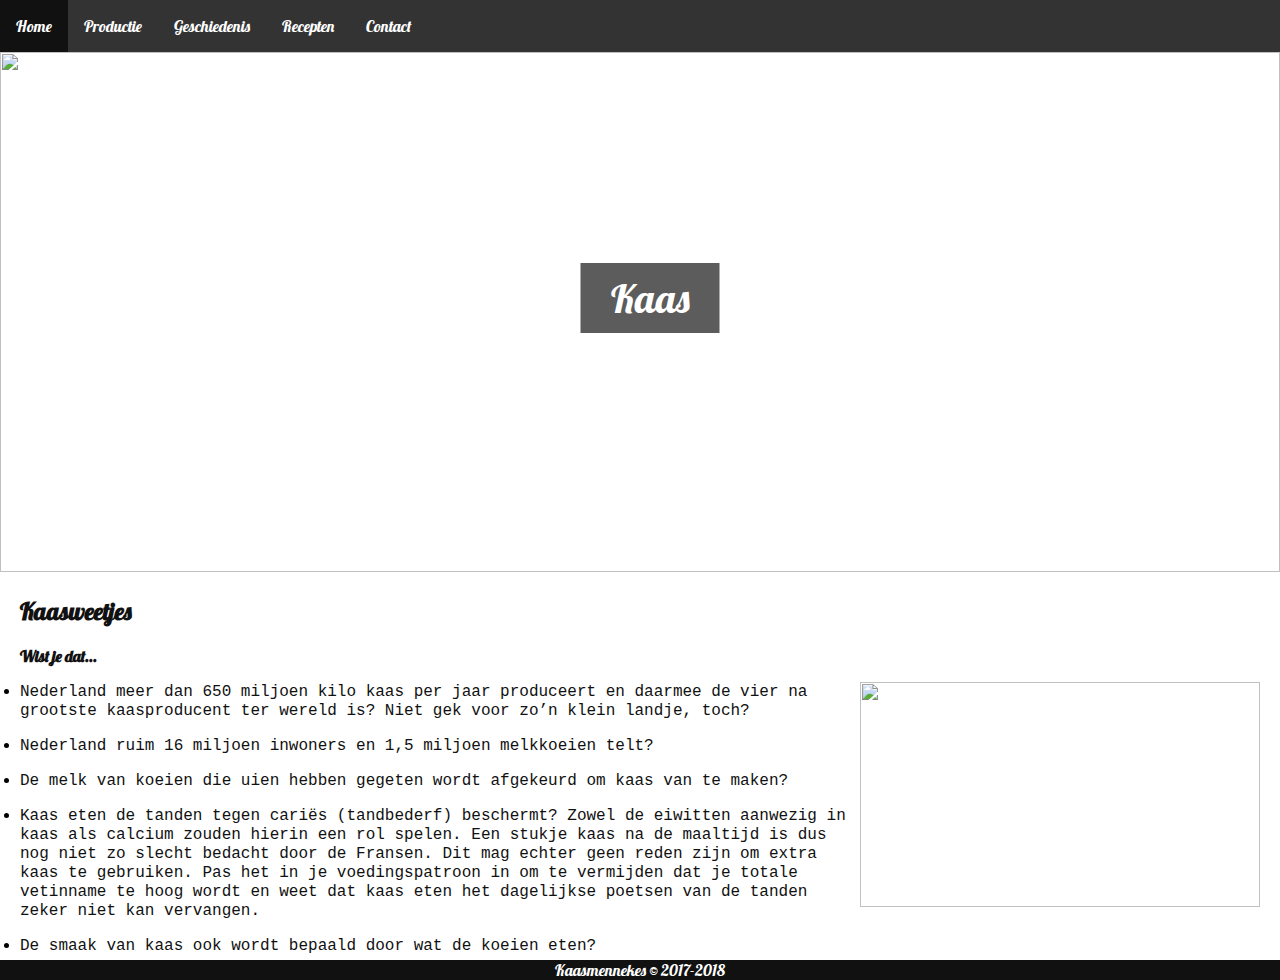
==== index.html @ 367cb93d "Hoi" ====
<!doctype html>
<html>

<head>
  <meta charset="utf-8">
  <meta name="viewport" content="width=device-width, initial-scale=1">
  <link rel="shortcut icon" href="https://www.kaasislekker.nl/kaas.png">
  <link rel="stylesheet" type="text/css" href="stylesheet.css">
  <link rel="shortcut icon" href="">
  <link href="https://fonts.googleapis.com/css?family=Lobster" rel="stylesheet">
  <script defer src="https://use.fontawesome.com/releases/v5.0.6/js/all.js"></script>
  <title>Kaas</title>
</head>

<body>
  <div class="menu-div">
    <ul class="menu">
      <li class="menu"><a href="index.html"><i class="fas fa-home"></i> Home</a></li>
      <li class="menu"><a href="productie.html"><i class="fas fa-industry"></i> Productie</a></li>
      <li class="menu"><a href="geschiedenis.html"><i class="fas fa-history"></i> Geschiedenis</a></li>
      <li class="menu"><a href="recepten.html"><i class="fas fa-utensils"></i> Recepten</a></li>
      <li class="menu"><a href="contact.html"><i class="fas fa-user"></i> Contact</a></li>
    </ul>
  </div>
  <div class="image">
    <img class="kaasimage" src="http://www.hollanddairystar.nl/files/BannerHDS5.jpg" width="985" height="400" alt="" />
    <div class="blokkie">
      <a class="blokkie">Kaas</a>
    </div>
  </div>
  <div class="kaasweetjes">
    <h2>Kaasweetjes</h2>
    <p class="wistjedat"><b>Wist je dat...</b></p>

    <img class="kaaswinkel" src="https://encrypted-tbn0.gstatic.com/images?q=tbn:ANd9GcTaD4u8jHUx6sBJ2USNzvhFz-OSJMgo6IUKgh6sPjgnV-IM_DH6" width="400" height="225" alt="" />

    <p class="weetjes">
      <a>
        <li class="weetjes">Nederland meer dan 650 miljoen kilo kaas per jaar produceert en daarmee de vier na grootste kaasproducent ter wereld is? Niet gek voor zo’n klein landje, toch?</li>
      </a>
    </p>
    <p class="weetjes">
      <a>
        <li class="weetjes">Nederland ruim 16 miljoen inwoners en 1,5 miljoen melkkoeien telt?</li>
      </a>
    </p>
    <p class="weetjes">
      <a>
        <li class="weetjes">De melk van koeien die uien hebben gegeten wordt afgekeurd om kaas van te maken?</li>
      </a>
    </p>
    <p class="weetjes">
      <a>
        <li class="weetjes">Kaas eten de tanden tegen cariës (tandbederf) beschermt? Zowel de eiwitten aanwezig in kaas als calcium zouden hierin een rol spelen. Een stukje kaas na de maaltijd is dus nog niet zo slecht bedacht door de Fransen. Dit mag echter geen reden zijn
          om extra kaas te gebruiken. Pas het in je voedingspatroon in om te vermijden dat je totale vetinname te hoog wordt en weet dat kaas eten het dagelijkse poetsen van de tanden zeker niet kan vervangen.</li>
      </a>
    </p>
    <p class="weetjes">
      <a>
        <li class="weetjes">De smaak van kaas ook wordt bepaald door wat de koeien eten?</li>
      </a>
    </p>
  </div>
<footer class="footer">
  Kaasmennekes &copy 2017-2018
</footer>
</body>

</html>
---- stylesheet.css ----
/* CSS Document */

html {
	position: relative;
	min-height: 100%;
}

body {
	margin: 0 0 25px;
  /* bottom = footer height */
  background-color: #ffffff;
}



div.menu-div {
  position: fixed;
  width: 100vw;
  z-index: 200;
}

ul.menu {
  list-style-type: none;
  margin: 0;
  padding: 0;
  overflow: hidden;
  background-color: #333333;
}

li.menu {
  float: left;
}

li.menu a {
  display: block;
  font-family: 'Lobster', cursive;
  color: white;
  text-align: center;
  padding: 16px;
  text-decoration: none;
}

li.menu a:hover {
  background-color: #111111;
}

h1 {
  font-family: 'Lobster';
  color: #111111;
}

h2 {
  font-family: 'Lobster';
  color: #111111;
}

p.wistjedat {
  font-family: 'Lobster';
  color: #111111;
}

p.weetjes {
  font-family: 'Lobster';
  color: #111111;
}

li.weetjes a {
  font-family: "Courier New", Courier, monospace;
  color: #111111;
}

img.kaasimage {
  width: 100%;
  height: 100%;
}

div.kaasweetjes {
  margin-left: 20px;
  margin-right: 20px;
}

div.contact {
	margin-left: 20px;
	margin-right: 20px;
}

a.blokkie {
  font-family: 'Lobster';
  color: #FFFFFF;
  margin: 0px;
  padding: 0px;
  font-size: 40px;
}

div.blokkie {
  position: absolute;
  top: 50%;
  left: 50%;
  transform: translate(-50%, -50%);
  background-color: rgba(51, 51, 51, 0.8);
  padding-right: 30px;
  padding-left: 30px;
  padding-bottom: 10px;
  padding-top: 10px;
  margin: 10px;
}

div.image {
	padding-top: 52px;
  position: relative;
  text-align: center;
  color: white;
}

img.kaaswinkel {
  text-align: right;
  float: right;
  display: inline;
}

footer {
  position: absolute;
  width: 100%;
  height: 20px;
	left: 0;
	bottom: 0;
  font-family: 'Lobster';
  color: #FFFFFF;
  background-color: #111111;
  text-align: center;
	position: absolute;
	overflow:hidden;
}

div.grid-container {
	display: grid;
  grid-template-columns: repeat(3, 3fr);
  grid-gap: 10px;
  height: 40vh;
	margin-left: 20px;
	margin-right: 20px;
}

p.stap1 {
  font-family: "Courier New", Courier, monospace;
  color: #FFFFFF;
}

h2.stappen {
  font-family: "Courier New", Courier, monospace;
  color: #FFFFFF;
}

div.geschiedenis {
  margin-left: 20px;
  margin-right: 20px;
}

p.Kaasland {
  font-family: "Courier New", Courier, monospace;
  color: #111111;
}

img.historyimage {
  text-align: right;
  float: right;
  display: inline;
}

div.recept{
	border-radius: 15px;
	position: relative;
}

a.recept {
	font-family: 'Lobster';
	font-weight: 300;
	width: 100%;
	color: #111111;
	text-decoration: none;
	position: absolute;
	bottom: 0;
	left: 30px;
}

background-image {
  -webkit-filter: brightness(100%);
  filter: brightness(100%);
}


/*
* =====Form=====
*/
.form-style-1 {
    margin:10px auto;
    max-width: 400px;
    padding: 20px 12px 10px 20px;
    font: 13px "Lucida Sans Unicode", "Lucida Grande", sans-serif;
    font-color: #FFFFFF;
}
.form-style-1 li {
    padding: 0;
    display: block;
    list-style: none;
    margin: 10px 0 0 0;
}
.form-style-1 label{
    margin:0 0 3px 0;
    padding:0px;
    display:block;
    font-weight: bold;
}
.form-style-1 input[type=text],
.form-style-1 input[type=date],
.form-style-1 input[type=datetime],
.form-style-1 input[type=number],
.form-style-1 input[type=search],
.form-style-1 input[type=time],
.form-style-1 input[type=url],
.form-style-1 input[type=email],
textarea,
select{
    box-sizing: border-box;
    -webkit-box-sizing: border-box;
    -moz-box-sizing: border-box;
    border:1px solid #BEBEBE;
    padding: 7px;
    margin:0px;
    -webkit-transition: all 0.30s ease-in-out;
    -moz-transition: all 0.30s ease-in-out;
    -ms-transition: all 0.30s ease-in-out;
    -o-transition: all 0.30s ease-in-out;
    outline: none;
}
.form-style-1 input[type=text]:focus,
.form-style-1 input[type=date]:focus,
.form-style-1 input[type=datetime]:focus,
.form-style-1 input[type=number]:focus,
.form-style-1 input[type=search]:focus,
.form-style-1 input[type=time]:focus,
.form-style-1 input[type=url]:focus,
.form-style-1 input[type=email]:focus,
.form-style-1 textarea:focus,
.form-style-1 select:focus{
    -moz-box-shadow: 0 0 8px #88D5E9;
    -webkit-box-shadow: 0 0 8px #88D5E9;
    box-shadow: 0 0 8px #88D5E9;
    border: 1px solid #88D5E9;
}
.form-style-1 .field-divided{
    width: 49%;
}

.form-style-1 .field-long{
    width: 100%;
}
.form-style-1 .field-select{
    width: 100%;
}
.form-style-1 .field-textarea{
    height: 100px;
}
.form-style-1 input[type=submit], .form-style-1 input[type=button]{
    background: #4B99AD;
    padding: 8px 15px 8px 15px;
    border: none;
    color: #fff;
}
.form-style-1 input[type=submit]:hover, .form-style-1 input[type=button]:hover{
    background: #4691A4;
    box-shadow:none;
    -moz-box-shadow:none;
    -webkit-box-shadow:none;
}
.form-style-1 .required{
    color:red;
}
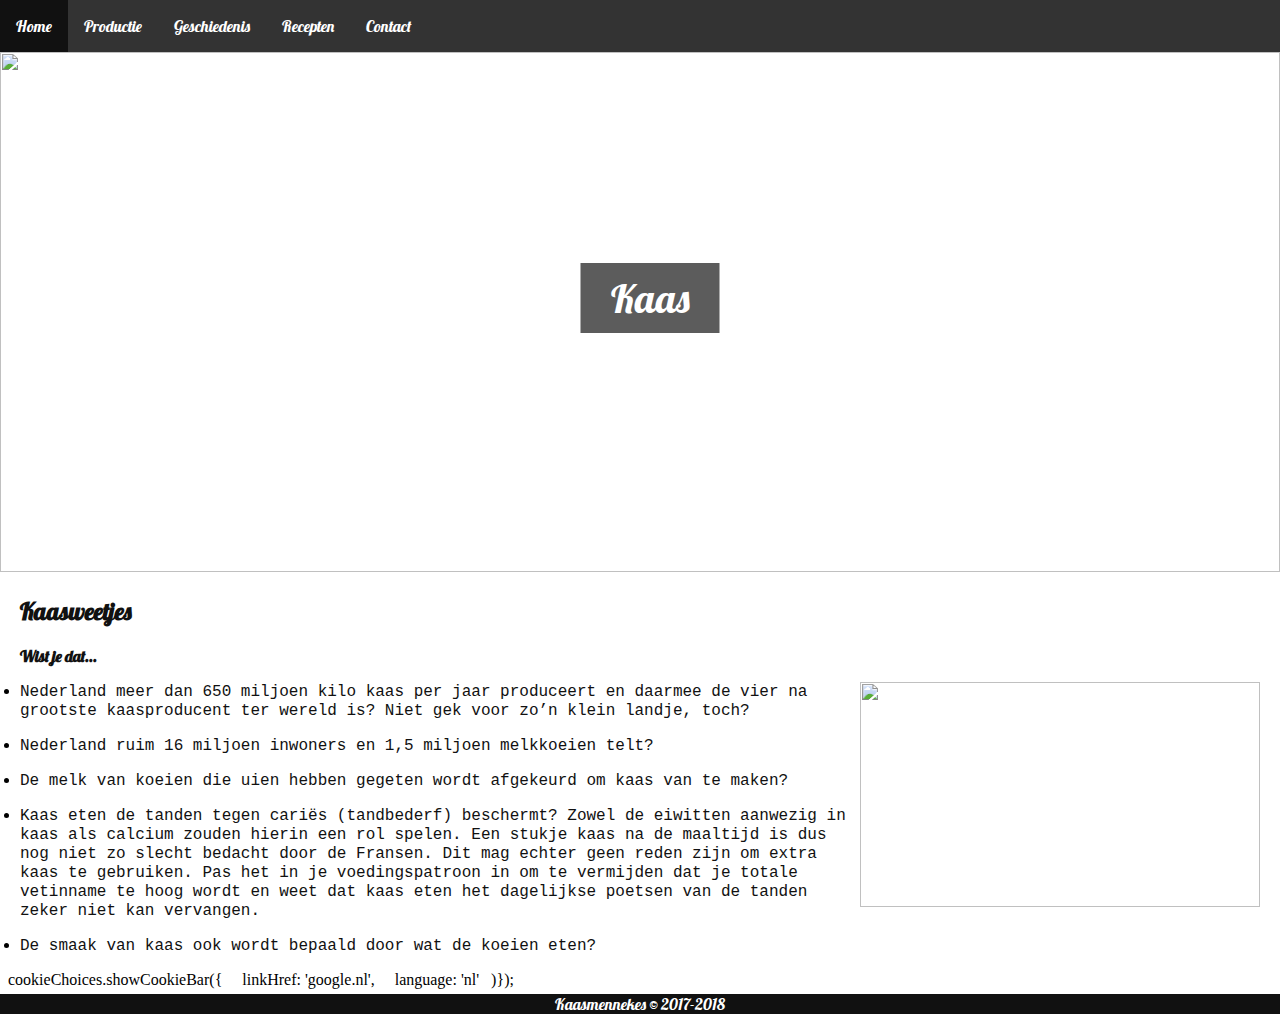
==== commit f52f1f65: "🍪 toegevoegd" ====
--- a/index.html
+++ b/index.html
@@ -62,6 +62,13 @@
       </a>
     </p>
   </div>
+<scrìpt src="./cookiechoices.js"></scrìpt>
+<scrìpt>
+  cookieChoices.showCookieBar({
+    linkHref: 'google.nl',
+    language: 'nl'
+  )});
+</scrìpt>
 <footer class="footer">
   Kaasmennekes &copy 2017-2018
 </footer>
--- a/stylesheet.css
+++ b/stylesheet.css
@@ -105,6 +105,20 @@
   margin: 10px;
 }
 
+p#lekker2 {
+  font-family: "Courier New", Courier, monospace;
+  color: #111111;
+  margin-left: 20px;
+  margin-right: 20px;
+}
+
+h1#lekker {
+  font-family: 'Lobster';
+  color: #111111;
+  margin-left: 20px;
+  margin-right: 20px;
+}
+
 div.image {
 	padding-top: 52px;
   position: relative;
@@ -183,6 +197,12 @@
 	left: 30px;
 }
 
+.receptimg {
+	position: absolute;
+	right: 0px;
+	padding: 10px;
+}
+
 background-image {
   -webkit-filter: brightness(100%);
   filter: brightness(100%);
@@ -192,12 +212,16 @@
 /*
 * =====Form=====
 */
+
+label {
+    color: #FFFFFF;
+}
+
 .form-style-1 {
     margin:10px auto;
     max-width: 400px;
     padding: 20px 12px 10px 20px;
     font: 13px "Lucida Sans Unicode", "Lucida Grande", sans-serif;
-    font-color: #FFFFFF;
 }
 .form-style-1 li {
     padding: 0;
@@ -263,6 +287,8 @@
 }
 .form-style-1 input[type=submit], .form-style-1 input[type=button]{
     background: #4B99AD;
+		width: 100%;
+	text-align: center;
     padding: 8px 15px 8px 15px;
     border: none;
     color: #fff;
@@ -270,6 +296,8 @@
 .form-style-1 input[type=submit]:hover, .form-style-1 input[type=button]:hover{
     background: #4691A4;
     box-shadow:none;
+	width: 100%;
+	text-align: center;
     -moz-box-shadow:none;
     -webkit-box-shadow:none;
 }
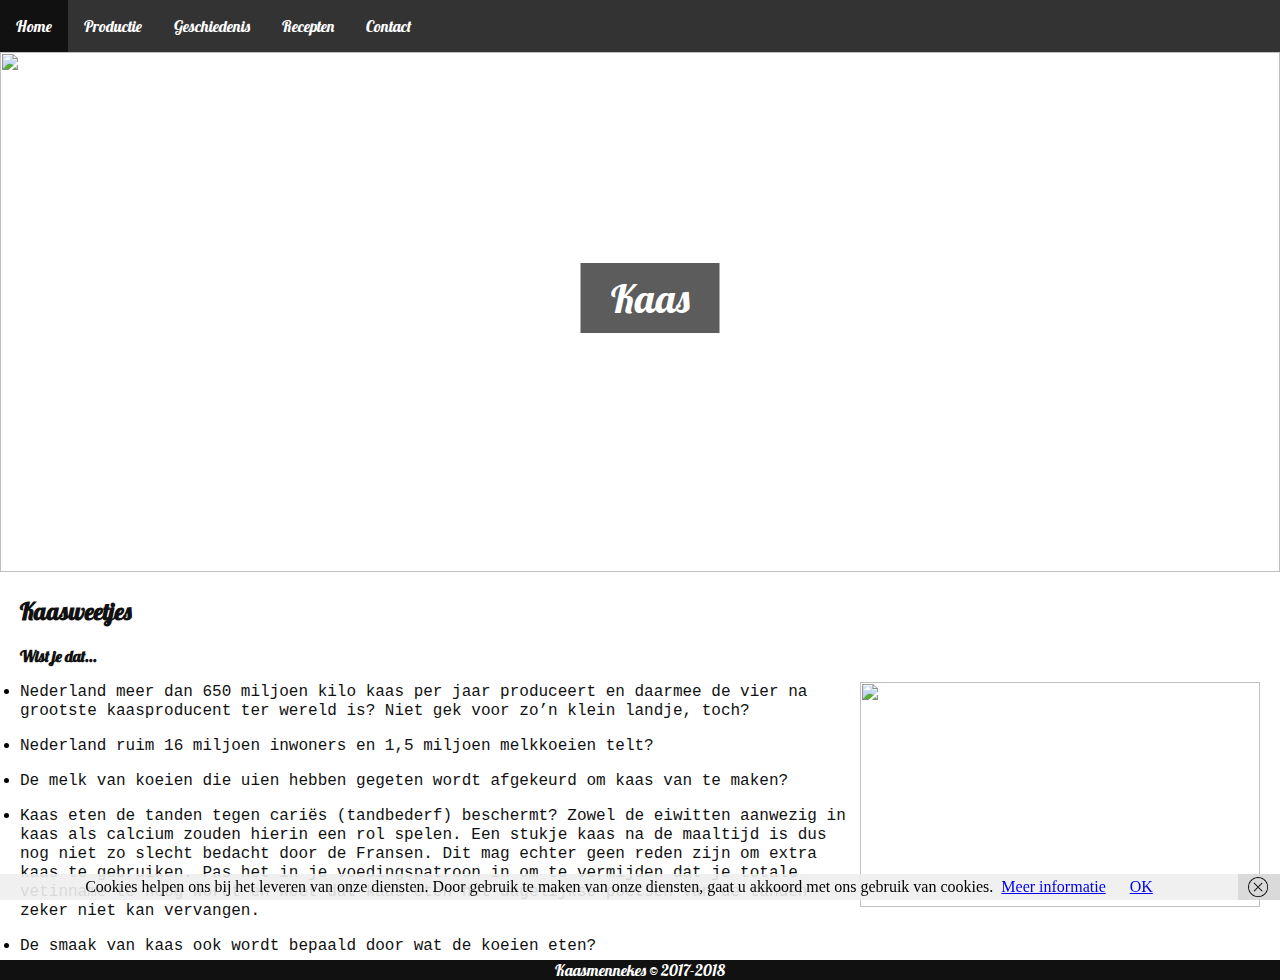
==== commit 84b0314d: "Update index.html" ====
--- a/index.html
+++ b/index.html
@@ -34,8 +34,9 @@
     <p class="wistjedat"><b>Wist je dat...</b></p>
 
     <img class="kaaswinkel" src="https://encrypted-tbn0.gstatic.com/images?q=tbn:ANd9GcTaD4u8jHUx6sBJ2USNzvhFz-OSJMgo6IUKgh6sPjgnV-IM_DH6" width="400" height="225" alt="" />
-
+<aside>
     <p class="weetjes">
+      
       <a>
         <li class="weetjes">Nederland meer dan 650 miljoen kilo kaas per jaar produceert en daarmee de vier na grootste kaasproducent ter wereld is? Niet gek voor zo’n klein landje, toch?</li>
       </a>
@@ -61,14 +62,15 @@
         <li class="weetjes">De smaak van kaas ook wordt bepaald door wat de koeien eten?</li>
       </a>
     </p>
+  </aside>
   </div>
-<scrìpt src="./cookiechoices.js"></scrìpt>
-<scrìpt>
-  cookieChoices.showCookieBar({
-    linkHref: 'google.nl',
-    language: 'nl'
-  )});
-</scrìpt>
+  <script src="./cookiechoices.js"></script>
+  <script>
+    cookieChoices.showCookieBar({
+      linkHref: 'google.nl',
+          language: 'nl'
+    });
+  </script>
 <footer class="footer">
   Kaasmennekes &copy 2017-2018
 </footer>
--- a/stylesheet.css
+++ b/stylesheet.css
@@ -1,17 +1,15 @@
 /* CSS Document */
 
 html {
-	position: relative;
-	min-height: 100%;
+  position: relative;
+  min-height: 100%;
 }
 
 body {
-	margin: 0 0 25px;
+  margin: 0 0 25px;
   /* bottom = footer height */
   background-color: #ffffff;
 }
-
-
 
 div.menu-div {
   position: fixed;
@@ -80,8 +78,8 @@
 }
 
 div.contact {
-	margin-left: 20px;
-	margin-right: 20px;
+  margin-left: 20px;
+  margin-right: 20px;
 }
 
 a.blokkie {
@@ -120,7 +118,7 @@
 }
 
 div.image {
-	padding-top: 52px;
+  padding-top: 52px;
   position: relative;
   text-align: center;
   color: white;
@@ -132,28 +130,38 @@
   display: inline;
 }
 
-footer {
+.footer {
   position: absolute;
   width: 100%;
   height: 20px;
-	left: 0;
-	bottom: 0;
+  left: 0;
+  bottom: 0;
   font-family: 'Lobster';
   color: #FFFFFF;
   background-color: #111111;
   text-align: center;
-	position: absolute;
-	overflow:hidden;
+  position: absolute;
+  overflow: hidden;
 }
 
 div.grid-container {
-	display: grid;
+  display: grid;
   grid-template-columns: repeat(3, 3fr);
   grid-gap: 10px;
   height: 40vh;
-	margin-left: 20px;
-	margin-right: 20px;
-}
+  margin-left: 20px;
+  margin-right: 20px;
+}
+
+div.grid-container2 {
+  display: grid;
+  grid-template-columns: repeat(3, 3fr);
+  grid-gap: 10px;
+  /* height: 40vh; */
+  margin-left: 20px;
+  margin-right: 20px;
+}
+
 
 p.stap1 {
   font-family: "Courier New", Courier, monospace;
@@ -181,26 +189,26 @@
   display: inline;
 }
 
-div.recept{
-	border-radius: 15px;
-	position: relative;
+div.recept {
+  border-radius: 15px;
+  position: relative;
 }
 
 a.recept {
-	font-family: 'Lobster';
-	font-weight: 300;
-	width: 100%;
-	color: #111111;
-	text-decoration: none;
-	position: absolute;
-	bottom: 0;
-	left: 30px;
+  font-family: 'Lobster';
+  font-weight: 300;
+  width: 100%;
+  color: #111111;
+  text-decoration: none;
+  position: absolute;
+  bottom: 0;
+  left: 30px;
 }
 
 .receptimg {
-	position: absolute;
-	right: 0px;
-	padding: 10px;
+  position: absolute;
+  right: 0px;
+  padding: 10px;
 }
 
 background-image {
@@ -208,99 +216,119 @@
   filter: brightness(100%);
 }
 
+.videoWrapper {
+  position: relative;
+  padding-bottom: 56.25%;
+  /* 16:9 */
+  padding-top: 25px;
+  height: 0;
+}
+
+.videoWrapper iframe {
+  position: absolute;
+  top: 0;
+  left: 0;
+  width: 100%;
+  height: 100%;
+}
+
+.resize{
+  /* width:50%; */
+  /* display:inline-block; */
+
+}
+.retext{
+  display:inline-block;
+  width:100%;
+  height:auto;
+  font-size: 1.5vmin;
+  font-size: 3vmax;
+}
 
 /*
 * =====Form=====
 */
 
 label {
-    color: #FFFFFF;
+  color: #FFFFFF;
 }
 
 .form-style-1 {
-    margin:10px auto;
-    max-width: 400px;
-    padding: 20px 12px 10px 20px;
-    font: 13px "Lucida Sans Unicode", "Lucida Grande", sans-serif;
-}
+  margin: 10px auto;
+  max-width: 400px;
+  padding: 20px 12px 10px 20px;
+  font: 13px "Lucida Sans Unicode", "Lucida Grande", sans-serif;
+}
+
 .form-style-1 li {
-    padding: 0;
-    display: block;
-    list-style: none;
-    margin: 10px 0 0 0;
-}
-.form-style-1 label{
-    margin:0 0 3px 0;
-    padding:0px;
-    display:block;
-    font-weight: bold;
-}
-.form-style-1 input[type=text],
-.form-style-1 input[type=date],
-.form-style-1 input[type=datetime],
-.form-style-1 input[type=number],
-.form-style-1 input[type=search],
-.form-style-1 input[type=time],
-.form-style-1 input[type=url],
-.form-style-1 input[type=email],
-textarea,
-select{
-    box-sizing: border-box;
-    -webkit-box-sizing: border-box;
-    -moz-box-sizing: border-box;
-    border:1px solid #BEBEBE;
-    padding: 7px;
-    margin:0px;
-    -webkit-transition: all 0.30s ease-in-out;
-    -moz-transition: all 0.30s ease-in-out;
-    -ms-transition: all 0.30s ease-in-out;
-    -o-transition: all 0.30s ease-in-out;
-    outline: none;
-}
-.form-style-1 input[type=text]:focus,
-.form-style-1 input[type=date]:focus,
-.form-style-1 input[type=datetime]:focus,
-.form-style-1 input[type=number]:focus,
-.form-style-1 input[type=search]:focus,
-.form-style-1 input[type=time]:focus,
-.form-style-1 input[type=url]:focus,
-.form-style-1 input[type=email]:focus,
-.form-style-1 textarea:focus,
-.form-style-1 select:focus{
-    -moz-box-shadow: 0 0 8px #88D5E9;
-    -webkit-box-shadow: 0 0 8px #88D5E9;
-    box-shadow: 0 0 8px #88D5E9;
-    border: 1px solid #88D5E9;
-}
-.form-style-1 .field-divided{
-    width: 49%;
-}
-
-.form-style-1 .field-long{
-    width: 100%;
-}
-.form-style-1 .field-select{
-    width: 100%;
-}
-.form-style-1 .field-textarea{
-    height: 100px;
-}
-.form-style-1 input[type=submit], .form-style-1 input[type=button]{
-    background: #4B99AD;
-		width: 100%;
-	text-align: center;
-    padding: 8px 15px 8px 15px;
-    border: none;
-    color: #fff;
-}
-.form-style-1 input[type=submit]:hover, .form-style-1 input[type=button]:hover{
-    background: #4691A4;
-    box-shadow:none;
-	width: 100%;
-	text-align: center;
-    -moz-box-shadow:none;
-    -webkit-box-shadow:none;
-}
-.form-style-1 .required{
-    color:red;
-}
+  padding: 0;
+  display: block;
+  list-style: none;
+  margin: 10px 0 0 0;
+}
+
+.form-style-1 label {
+  margin: 0 0 3px 0;
+  padding: 0px;
+  display: block;
+  font-weight: bold;
+}
+
+.form-style-1 input[type=text], .form-style-1 input[type=date], .form-style-1 input[type=datetime], .form-style-1 input[type=number], .form-style-1 input[type=search], .form-style-1 input[type=time], .form-style-1 input[type=url], .form-style-1 input[type=email], textarea, select {
+  box-sizing: border-box;
+  -webkit-box-sizing: border-box;
+  -moz-box-sizing: border-box;
+  border: 1px solid #BEBEBE;
+  padding: 7px;
+  margin: 0px;
+  -webkit-transition: all 0.30s ease-in-out;
+  -moz-transition: all 0.30s ease-in-out;
+  -ms-transition: all 0.30s ease-in-out;
+  -o-transition: all 0.30s ease-in-out;
+  outline: none;
+}
+
+.form-style-1 input[type=text]:focus, .form-style-1 input[type=date]:focus, .form-style-1 input[type=datetime]:focus, .form-style-1 input[type=number]:focus, .form-style-1 input[type=search]:focus, .form-style-1 input[type=time]:focus, .form-style-1 input[type=url]:focus, .form-style-1 input[type=email]:focus, .form-style-1 textarea:focus, .form-style-1 select:focus {
+  -moz-box-shadow: 0 0 8px #88D5E9;
+  -webkit-box-shadow: 0 0 8px #88D5E9;
+  box-shadow: 0 0 8px #88D5E9;
+  border: 1px solid #88D5E9;
+}
+
+.form-style-1 .field-divided {
+  width: 49%;
+}
+
+.form-style-1 .field-long {
+  width: 100%;
+}
+
+.form-style-1 .field-select {
+  width: 100%;
+}
+
+.form-style-1 .field-textarea {
+  height: 100px;
+}
+
+.form-style-1 input[type=submit], .form-style-1 input[type=button] {
+  background: #4B99AD;
+  width: 100%;
+  text-align: center;
+  padding: 8px 15px 8px 15px;
+  border: none;
+  color: #fff;
+}
+
+.form-style-1 input[type=submit]:hover, .form-style-1 input[type=button]:hover {
+  background: #4691A4;
+  box-shadow: none;
+  width: 100%;
+  text-align: center;
+  -moz-box-shadow: none;
+  -webkit-box-shadow: none;
+}
+
+.form-style-1 .required {
+  color: red;
+}
